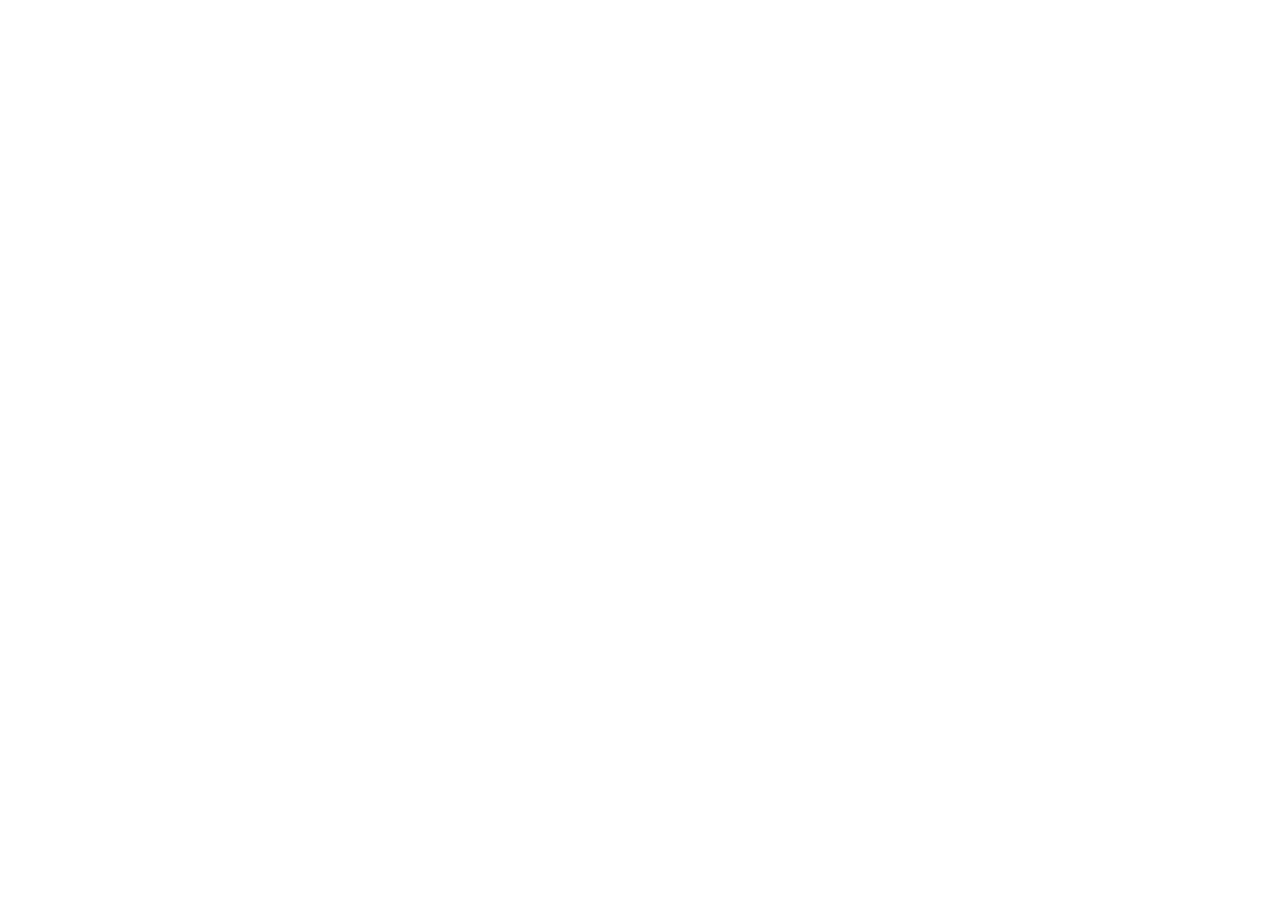
==== docs/index.html @ c00a2821 "docs agregados" ====
<!doctype html><html lang="en"><head><meta charset="utf-8"/><link rel="icon" href="/favicon.ico"/><meta name="viewport" content="width=device-width,initial-scale=1"/><meta name="theme-color" content="#000000"/><meta name="description" content="Web site created using create-react-app"/><link rel="apple-touch-icon" href="/logo192.png"/><link rel="manifest" href="/manifest.json"/><link rel="stylesheet" href="https://cdnjs.cloudflare.com/ajax/libs/animate.css/4.1.1/animate.min.css"/><title>GifExpert App</title><script defer="defer" src="/static/js/main.57d15104.js"></script><link href="/static/css/main.11f1dd4a.css" rel="stylesheet"></head><body><noscript>You need to enable JavaScript to run this app.</noscript><div id="root"></div></body></html>
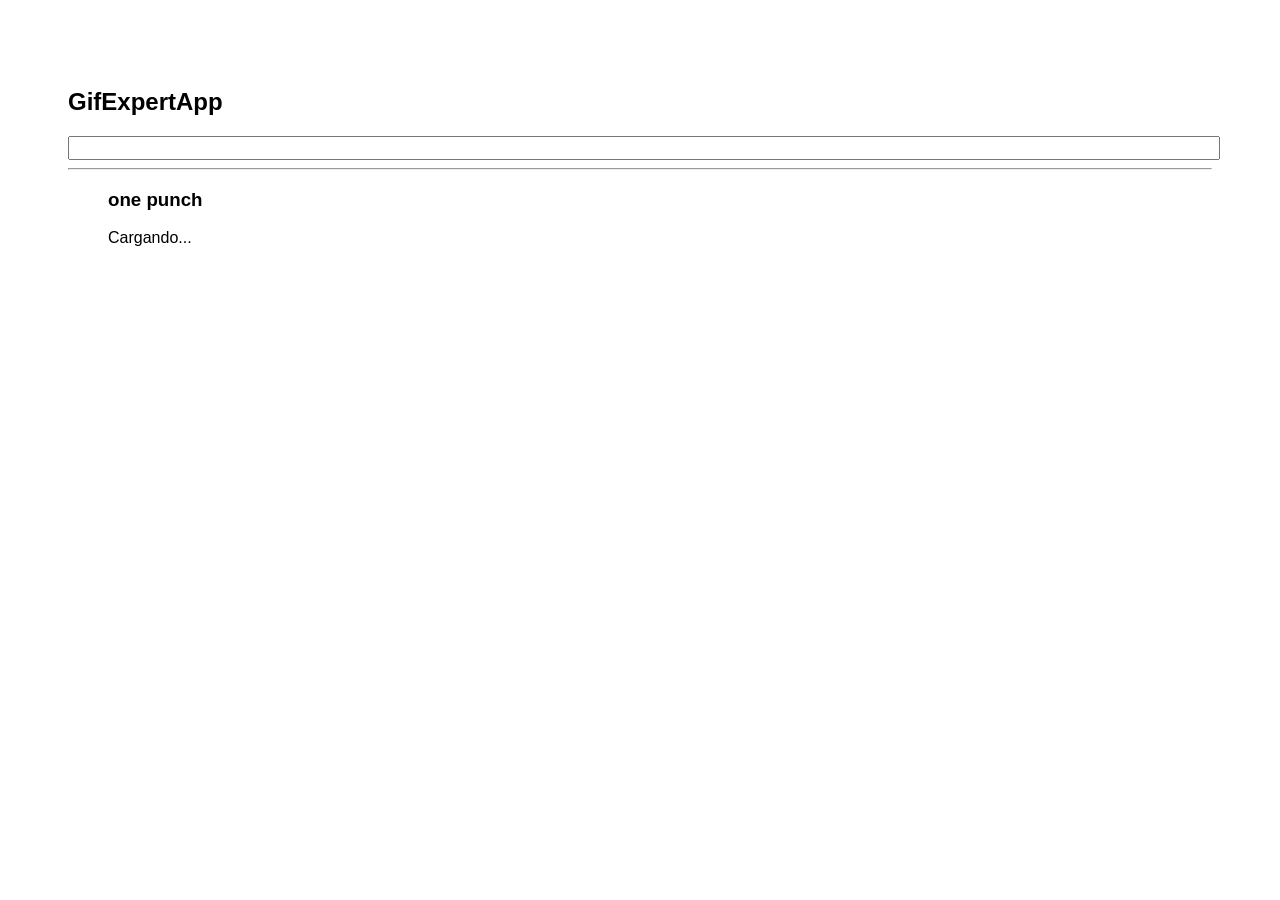
==== commit 62263bc4: "index.html actualizado" ====
--- a/docs/index.html
+++ b/docs/index.html
@@ -1 +1,22 @@
-<!doctype html><html lang="en"><head><meta charset="utf-8"/><link rel="icon" href="/favicon.ico"/><meta name="viewport" content="width=device-width,initial-scale=1"/><meta name="theme-color" content="#000000"/><meta name="description" content="Web site created using create-react-app"/><link rel="apple-touch-icon" href="/logo192.png"/><link rel="manifest" href="/manifest.json"/><link rel="stylesheet" href="https://cdnjs.cloudflare.com/ajax/libs/animate.css/4.1.1/animate.min.css"/><title>GifExpert App</title><script defer="defer" src="/static/js/main.57d15104.js"></script><link href="/static/css/main.11f1dd4a.css" rel="stylesheet"></head><body><noscript>You need to enable JavaScript to run this app.</noscript><div id="root"></div></body></html>+<!doctype html>
+<html lang="en">
+
+<head>
+    <meta charset="utf-8" />
+    <link rel="icon" href="./favicon.ico" />
+    <meta name="viewport" content="width=device-width,initial-scale=1" />
+    <meta name="theme-color" content="#000000" />
+    <meta name="description" content="Web site created using create-react-app" />
+    <link rel="apple-touch-icon" href="./logo192.png" />
+    <link rel="manifest" href="./manifest.json" />
+    <link rel="stylesheet" href="https://cdnjs.cloudflare.com/ajax/libs/animate.css/4.1.1/animate.min.css" />
+    <title>GifExpert App</title>
+    <script defer="defer" src="./static/js/main.57d15104.js"></script>
+    <link href="./static/css/main.11f1dd4a.css" rel="stylesheet">
+</head>
+
+<body><noscript>You need to enable JavaScript to run this app.</noscript>
+    <div id="root"></div>
+</body>
+
+</html>
--- a/docs/static/css/main.11f1dd4a.css
+++ b/docs/static/css/main.11f1dd4a.css
@@ -0,0 +1,2 @@
+*{font-family:Helvetica,Arial,sans-serif}body{padding:60px}input{color:grey;font-size:1rem;width:100%}.card-grid{display:flex;flex-direction:row;flex-wrap:wrap}.card{align-content:center;border:1px solid gray;border-radius:6px;margin-bottom:10px;margin-right:10px;overflow:hidden}.card p{padding:5px;text-align:center}.card img{max-height:170px}
+/*# sourceMappingURL=main.11f1dd4a.css.map*/
